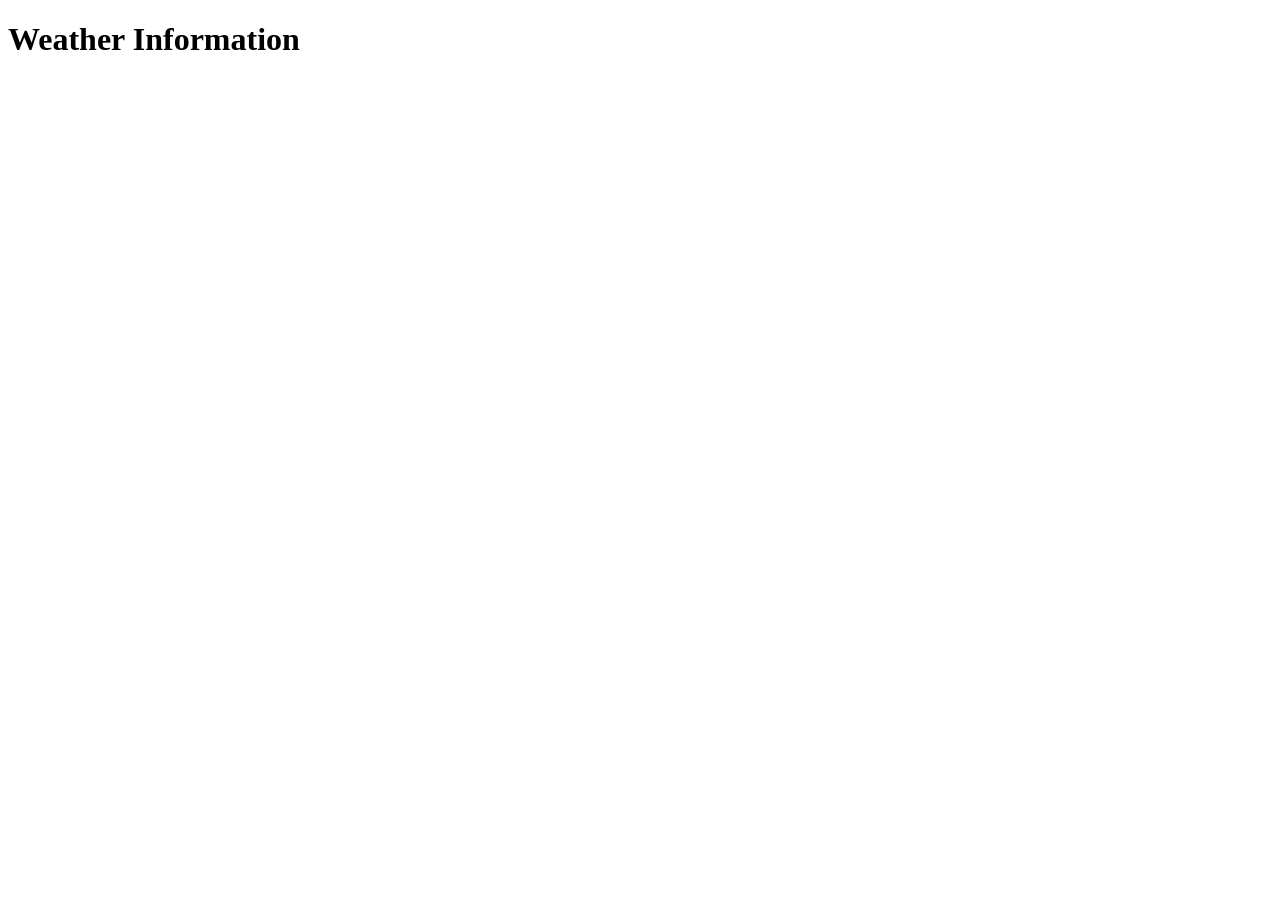
==== weather.html @ c8885135 "Add files via upload" ====
<!DOCTYPE html>
<html lang="en">
  <head>
    <meta charset="utf-8" />
    <meta name="viewport" content="width=device-width, initial-scale=1.0" />
    <title>Weather API Example</title>
  </head>
  <body>
    <h1>Weather Information</h1>
    <div id="weather-data">
      <!-- Weather data will be displayed here -->
    </div>
    <script>
         const options = {
        method: "GET",
        headers: { accept: "application/json" },
      };

      fetch(
        "https://api.tomorrow.io/v4/weather/realtime?location=sanfrancisco&apikey=j0ABAsmsgMBkSmYiQPCJbQZORzS4yzJu",
        options
      )
        .then((response) => response.json())
        .then((response) => {
          // Handle the response data and display it
          const weatherData = JSON.stringify(response, null, 2);
          document.getElementById("weather-data").textContent = weatherData;
        })
        .catch((err) => console.error(err));
    </script>
  </body>
</html>
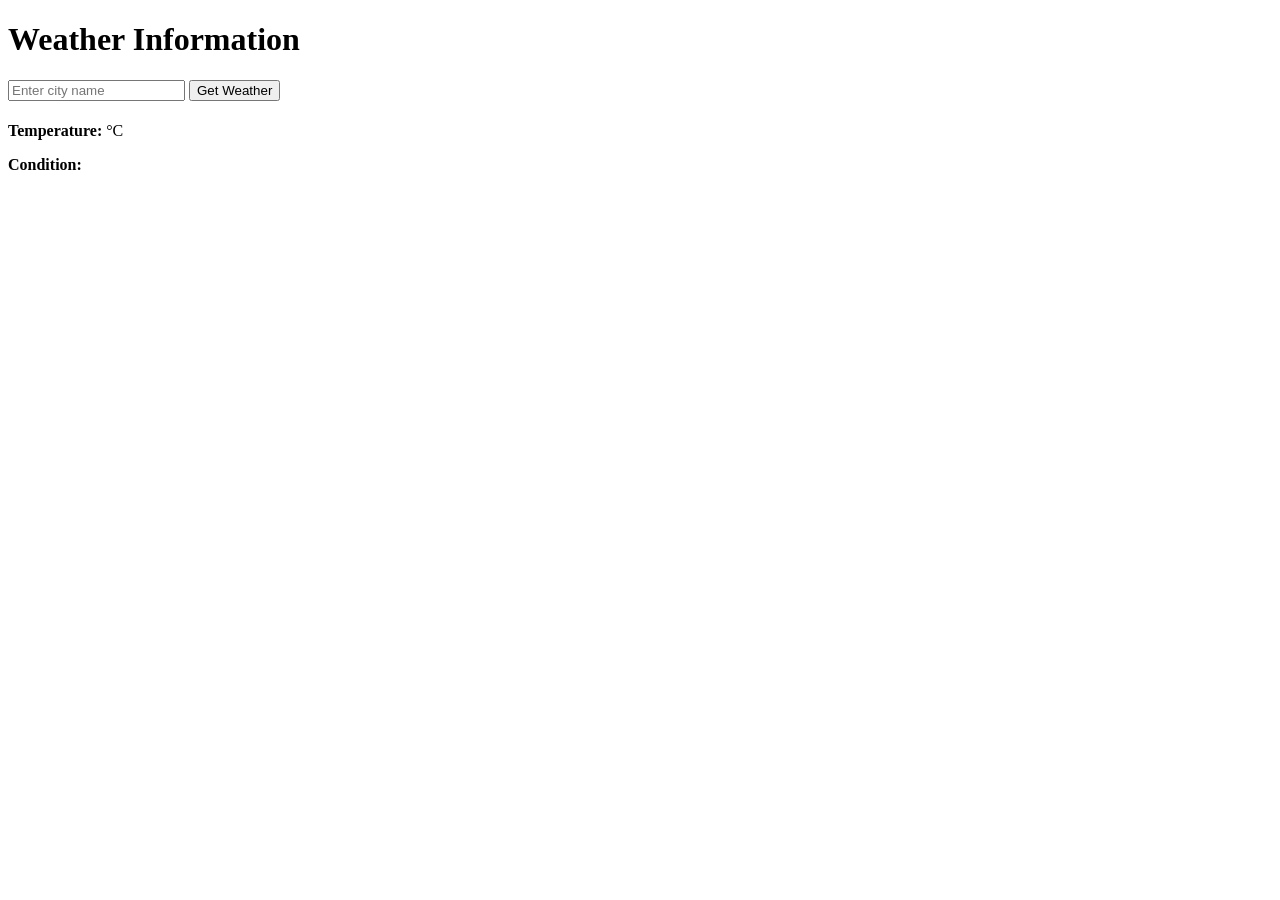
==== commit 93b5c0dd: "Update weather.html" ====
--- a/weather.html
+++ b/weather.html
@@ -7,26 +7,82 @@
   </head>
   <body>
     <h1>Weather Information</h1>
-    <div id="weather-data">
-      <!-- Weather data will be displayed here -->
-    </div>
+<!-- Weather widget placed under logo -->
+<div class="weather-box">
+  <input id="cityInput" type="text" placeholder="Enter city name">
+  <button id="searchBtn">Get Weather</button>
+
+  <div id="error"></div>
+
+  <div id="weather" class="weather-result">
+    <h4 id="cityName"></h4>
+    <p><strong>Temperature:</strong> <span id="temp"></span> °C</p>
+    <p><strong>Condition:</strong> <span id="desc"></span></p>
+  </div>
+</div>
+
     <script>
-         const options = {
-        method: "GET",
-        headers: { accept: "application/json" },
-      };
+const API_KEY = "j0ABAsmsgMBkSmYiQPCJbQZORzS4yzJu";
 
-      fetch(
-        "https://api.tomorrow.io/v4/weather/realtime?location=sanfrancisco&apikey=j0ABAsmsgMBkSmYiQPCJbQZORzS4yzJu",
-        options
-      )
-        .then((response) => response.json())
-        .then((response) => {
-          // Handle the response data and display it
-          const weatherData = JSON.stringify(response, null, 2);
-          document.getElementById("weather-data").textContent = weatherData;
-        })
-        .catch((err) => console.error(err));
+const weatherText = {
+  1000: "Clear",
+  1100: "Mostly Clear",
+  1101: "Partly Cloudy",
+  1102: "Mostly Cloudy",
+  1001: "Cloudy",
+  2000: "Fog",
+  2100: "Light Fog",
+  4000: "Rain",
+  4200: "Light Rain",
+  4001: "Heavy Rain",
+  5000: "Snow",
+  5100: "Light Snow",
+  5001: "Flurries"
+};
+
+const weatherIcon = {
+  1000: "☀️",
+  1100: "🌤️",
+  1101: "🌤️",
+  1102: "☁️",
+  1001: "☁️",
+  2000: "🌫️",
+  2100: "🌫️",
+  4000: "🌧️",
+  4200: "🌦️",
+  4001: "🌧️",
+  5000: "❄️",
+  5100: "🌨️",
+  5001: "🌨️"
+};
+
+document.getElementById("searchBtn").addEventListener("click", async () => {
+  const city = document.getElementById("cityInput").value.trim();
+  if (!city) return;
+
+  const url = `https://api.tomorrow.io/v4/weather/forecast?location=${city}&apikey=${API_KEY}`;
+
+  try {
+    const res = await fetch(url);
+    const data = await res.json();
+
+    const hourly = data.timelines.hourly[0].values;
+
+    const tempC = hourly.temperature;
+    const tempF = (tempC * 1.8 + 32).toFixed(1);
+
+    const code = hourly.weatherCode;
+
+    document.getElementById("cityName").textContent = city;
+    document.getElementById("temp").textContent = tempF + " °F";
+    document.getElementById("desc").textContent =
+      weatherIcon[code] + " " + weatherText[code];
+
+    document.getElementById("weather").style.display = "block";
+  } catch (err) {
+    document.getElementById("error").textContent = "Could not fetch weather.";
+  }
+});
     </script>
   </body>
-</html>+</html>
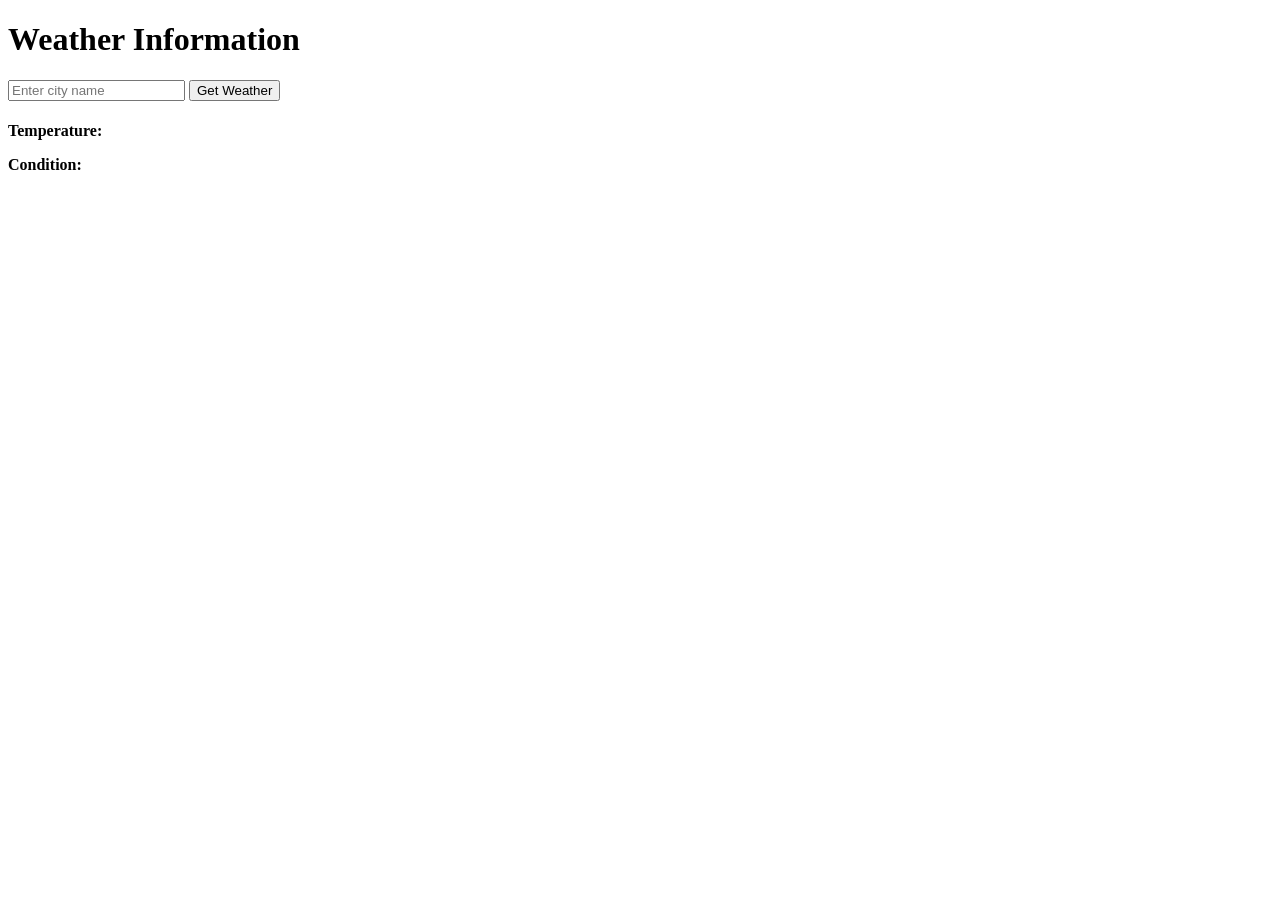
==== commit 339b9eec: "Update weather.html" ====
--- a/weather.html
+++ b/weather.html
@@ -16,7 +16,7 @@
 
   <div id="weather" class="weather-result">
     <h4 id="cityName"></h4>
-    <p><strong>Temperature:</strong> <span id="temp"></span> °C</p>
+    <p><strong>Temperature:</strong> <span id="temp"></span></p>
     <p><strong>Condition:</strong> <span id="desc"></span></p>
   </div>
 </div>
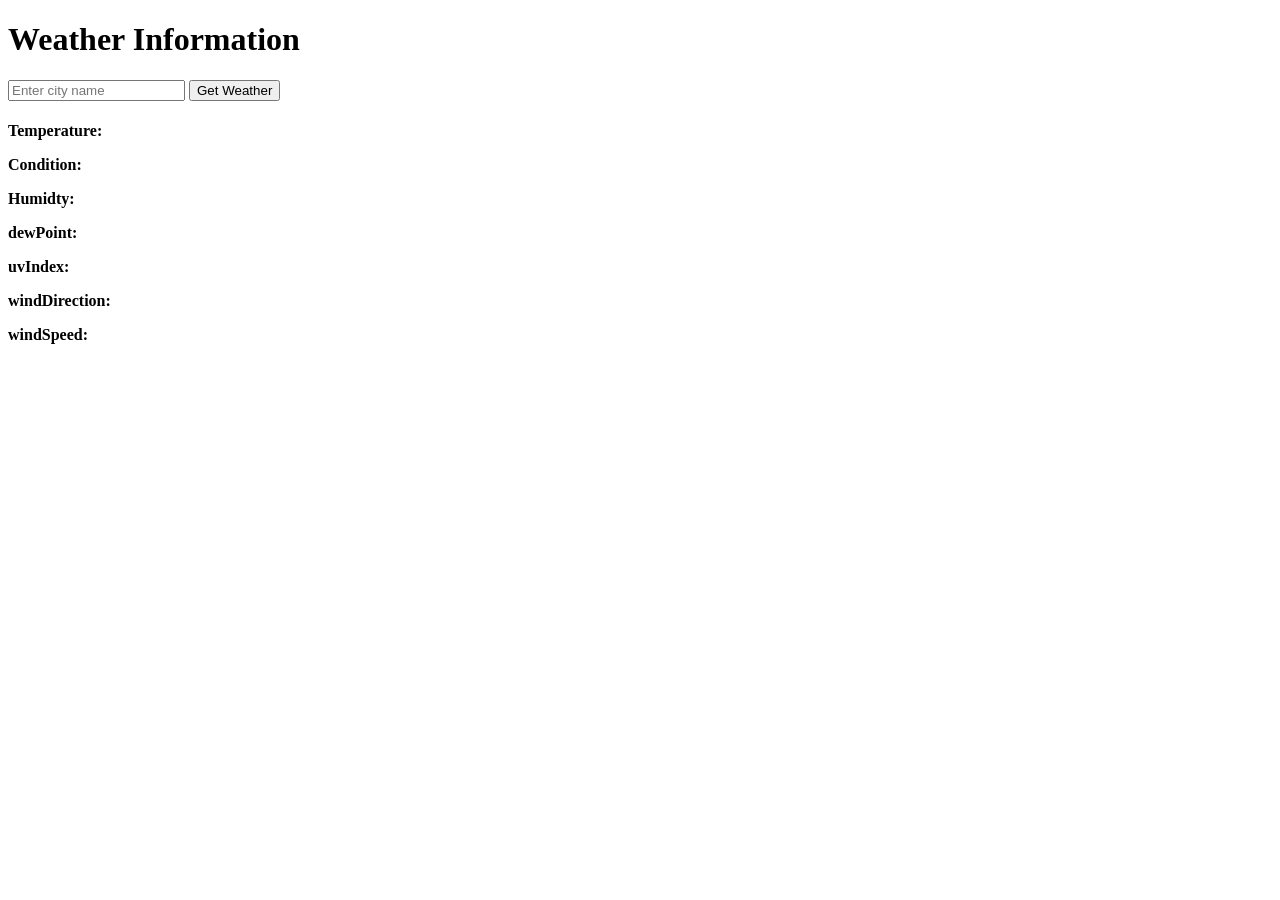
==== commit de19f674: "Update weather.html" ====
--- a/weather.html
+++ b/weather.html
@@ -18,6 +18,12 @@
     <h4 id="cityName"></h4>
     <p><strong>Temperature:</strong> <span id="temp"></span></p>
     <p><strong>Condition:</strong> <span id="desc"></span></p>
+    <p><strong>Humidty:</strong> <span id="humidty"></span></p>
+    <p><strong>dewPoint:</strong> <span id="dewPoint"></span></p>
+    <p><strong>uvIndex:</strong> <span id="uvIndex"></span></p>
+    <p><strong>windDirection:</strong> <span id="windDirection"></span></p>
+    <p><strong>windSpeed:</strong> <span id="windSpeed"></span></p>
+   
   </div>
 </div>
 
@@ -72,11 +78,21 @@
     const tempF = (tempC * 1.8 + 32).toFixed(1);
 
     const code = hourly.weatherCode;
+    const humidty=hourly.humidity;
+    const dewPoint=hourly.dewPoint;
+    const uvIndex=hourly.uvIndex;
+    const windDirection=hourly.windDirection;
+    const windSpeed=hourly.windSpeed;
 
     document.getElementById("cityName").textContent = city;
     document.getElementById("temp").textContent = tempF + " °F";
     document.getElementById("desc").textContent =
       weatherIcon[code] + " " + weatherText[code];
+    document.getElementById("humidty").textContent = humidty;
+    document.getElementById("dewPoint").textContent = dewPoint;
+    document.getElementById("uvIndex").textContent = uvIndex;
+    document.getElementById("windDirection").textContent = windDirection;
+    document.getElementById("windSpeed").textContent = windSpeed;
 
     document.getElementById("weather").style.display = "block";
   } catch (err) {
